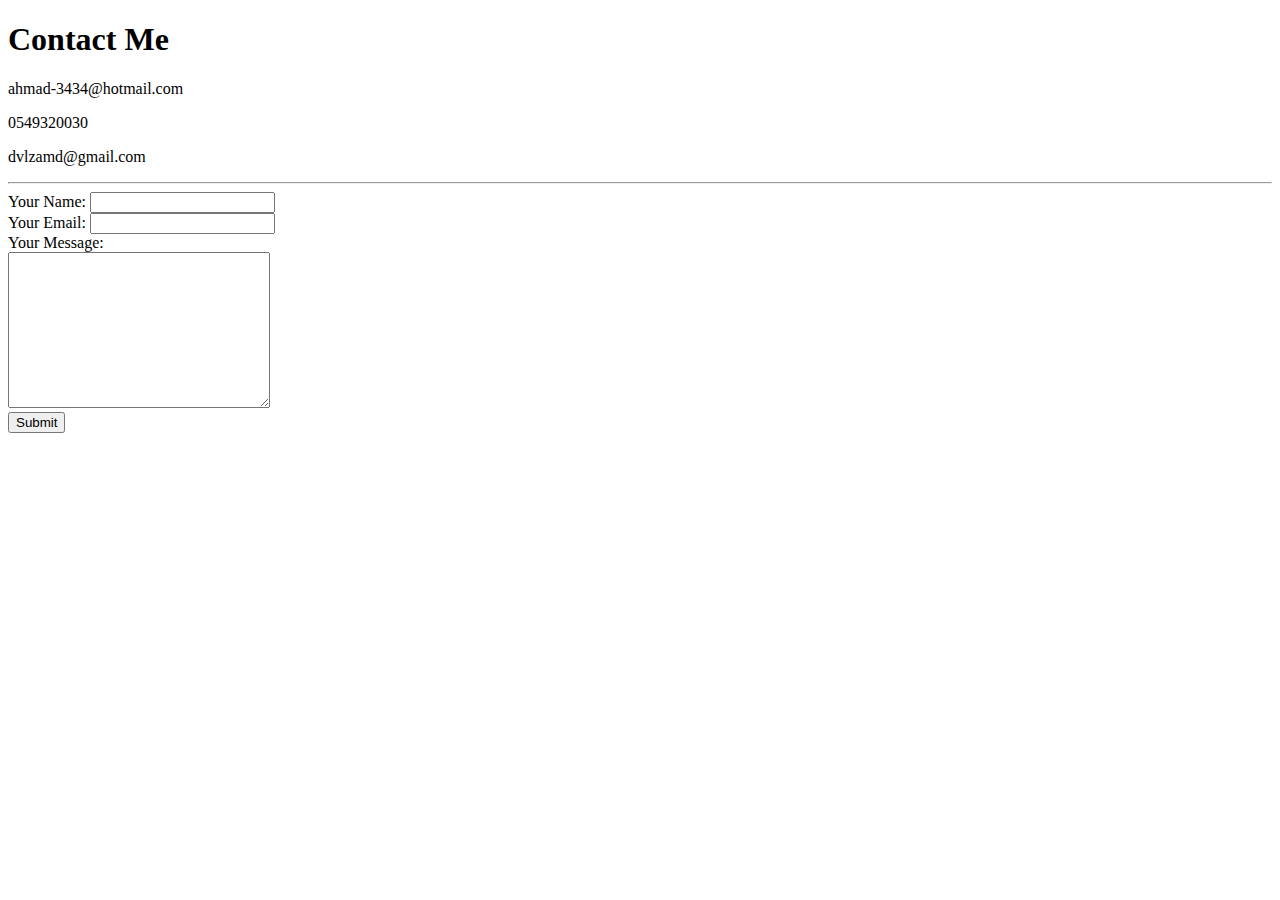
==== contact.html @ 312c0cc8 "Add initial CV website files" ====
<!DOCTYPE html>
<html lang="en">
<head>
    <meta charset="UTF-8">
    <meta name="viewport" content="width=device-width, initial-scale=1.0">
    <title>Contact Me</title>
</head>
<body>

    <h1>Contact Me</h1>
    <p>ahmad-3434@hotmail.com</p>
    <p>0549320030</p>
    <p>dvlzamd@gmail.com</p>
    <hr>
    <form  action="mailto:ahmad-3434@hotmail.com" method="POST" enctype="text/plain">
        <label>Your Name:</label>
        <input type="text" name="yourName", value=""><br>
        <label>Your Email:</label>
        <input type="email" name="yourEmail" value=""><br>
        <label>Your Message:</label><br>
        <textarea name="yourMessage" cols="30" rows="10"></textarea><br>
        <input type="submit">
    </form>
    
</body>
</html>
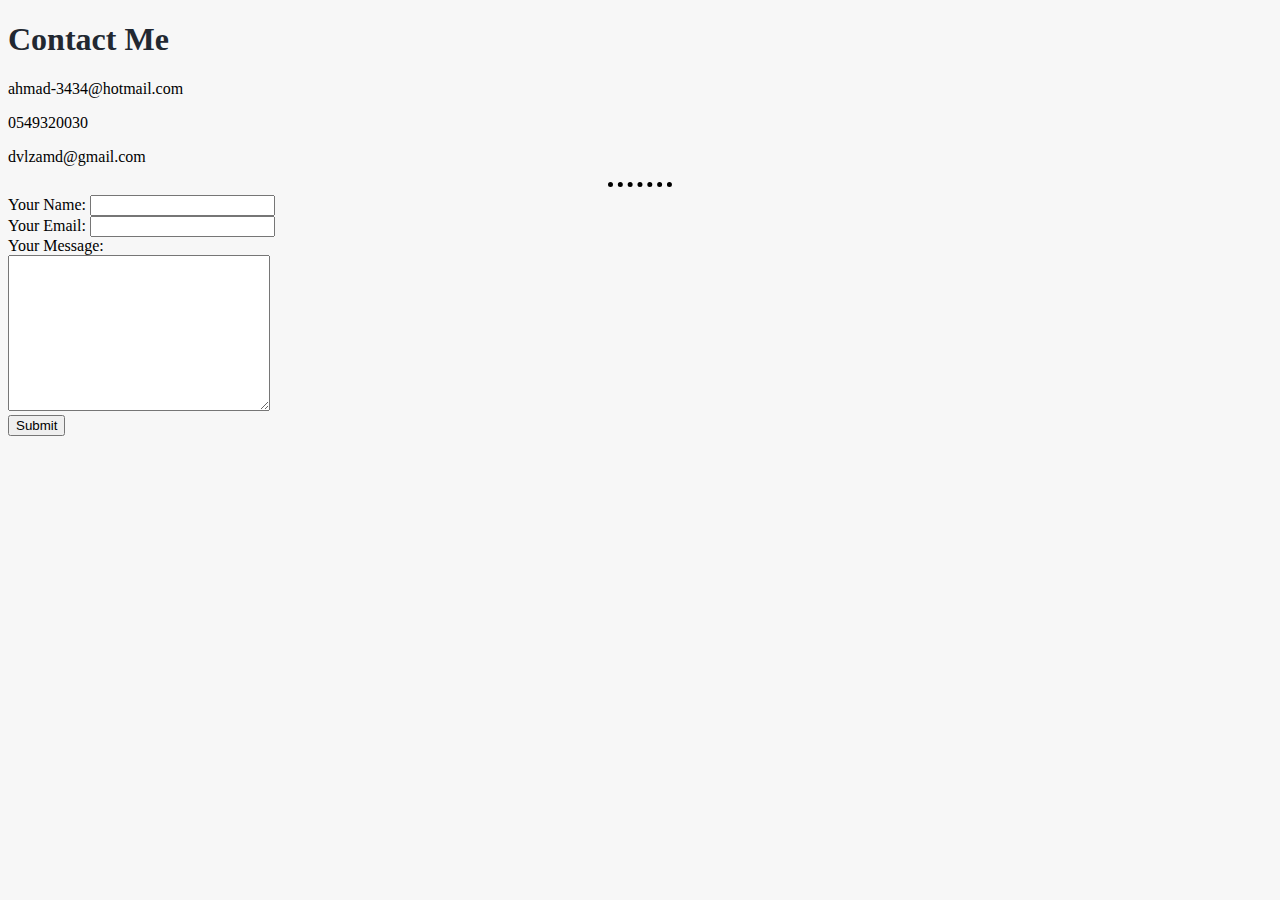
==== commit 2722e69a: "Updates" ====
--- a/contact.html
+++ b/contact.html
@@ -4,6 +4,7 @@
     <meta charset="UTF-8">
     <meta name="viewport" content="width=device-width, initial-scale=1.0">
     <title>Contact Me</title>
+    <link rel="stylesheet" href="css/styles.css">
 </head>
 <body>
 
--- a/css/styles.css
+++ b/css/styles.css
@@ -0,0 +1,30 @@
+body {
+    background-color: #f7f7f7;
+    }
+
+    hr {
+        border-style: none;
+        border-top-style: dotted;
+        border-color: black;
+        border-width: 5px;
+        width: 5%;
+    }
+
+    img {
+        height: 150px;
+        width: 150px;
+        object-fit: cover;
+        border-radius: 50%;
+    }
+
+    h1 {
+        color: #222831;
+    }
+
+    h3 {
+        color: #222831;
+    }
+
+/* ID TAGS */
+
+/* CLASS TAGS*/